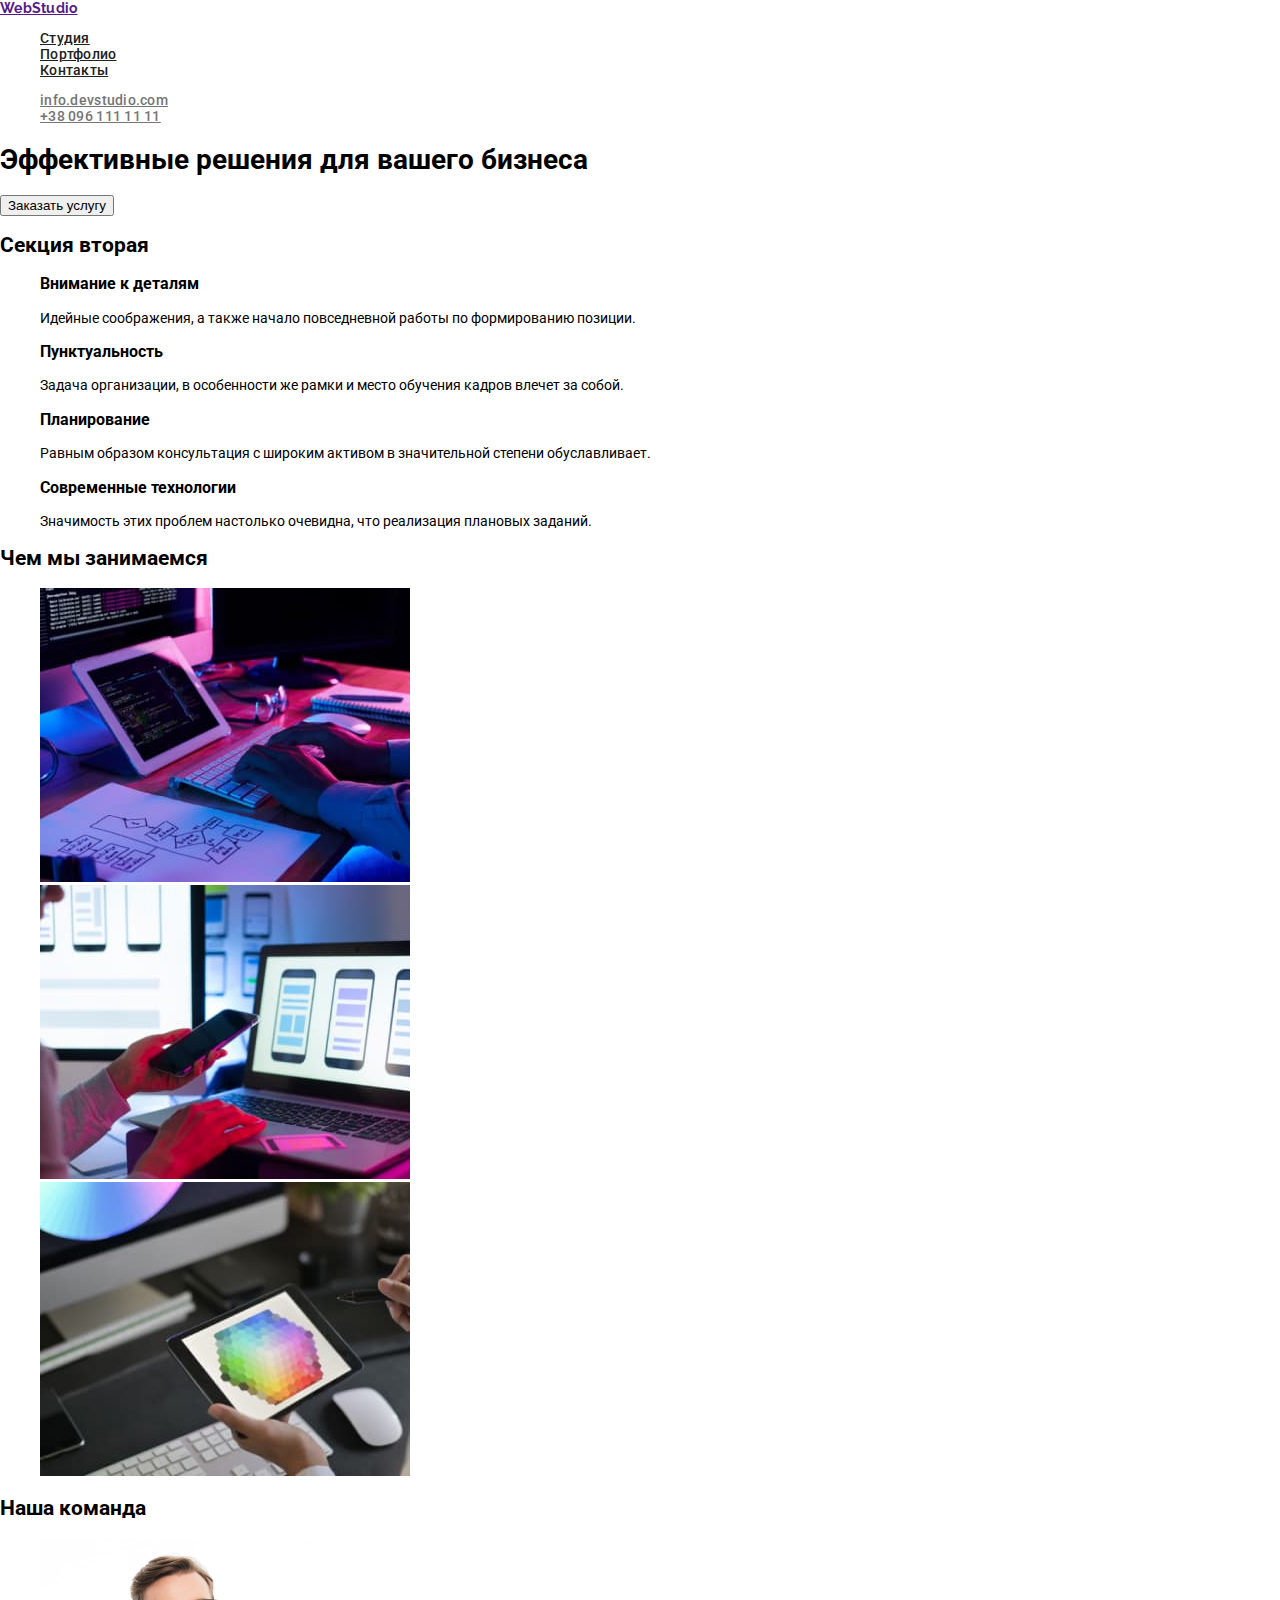
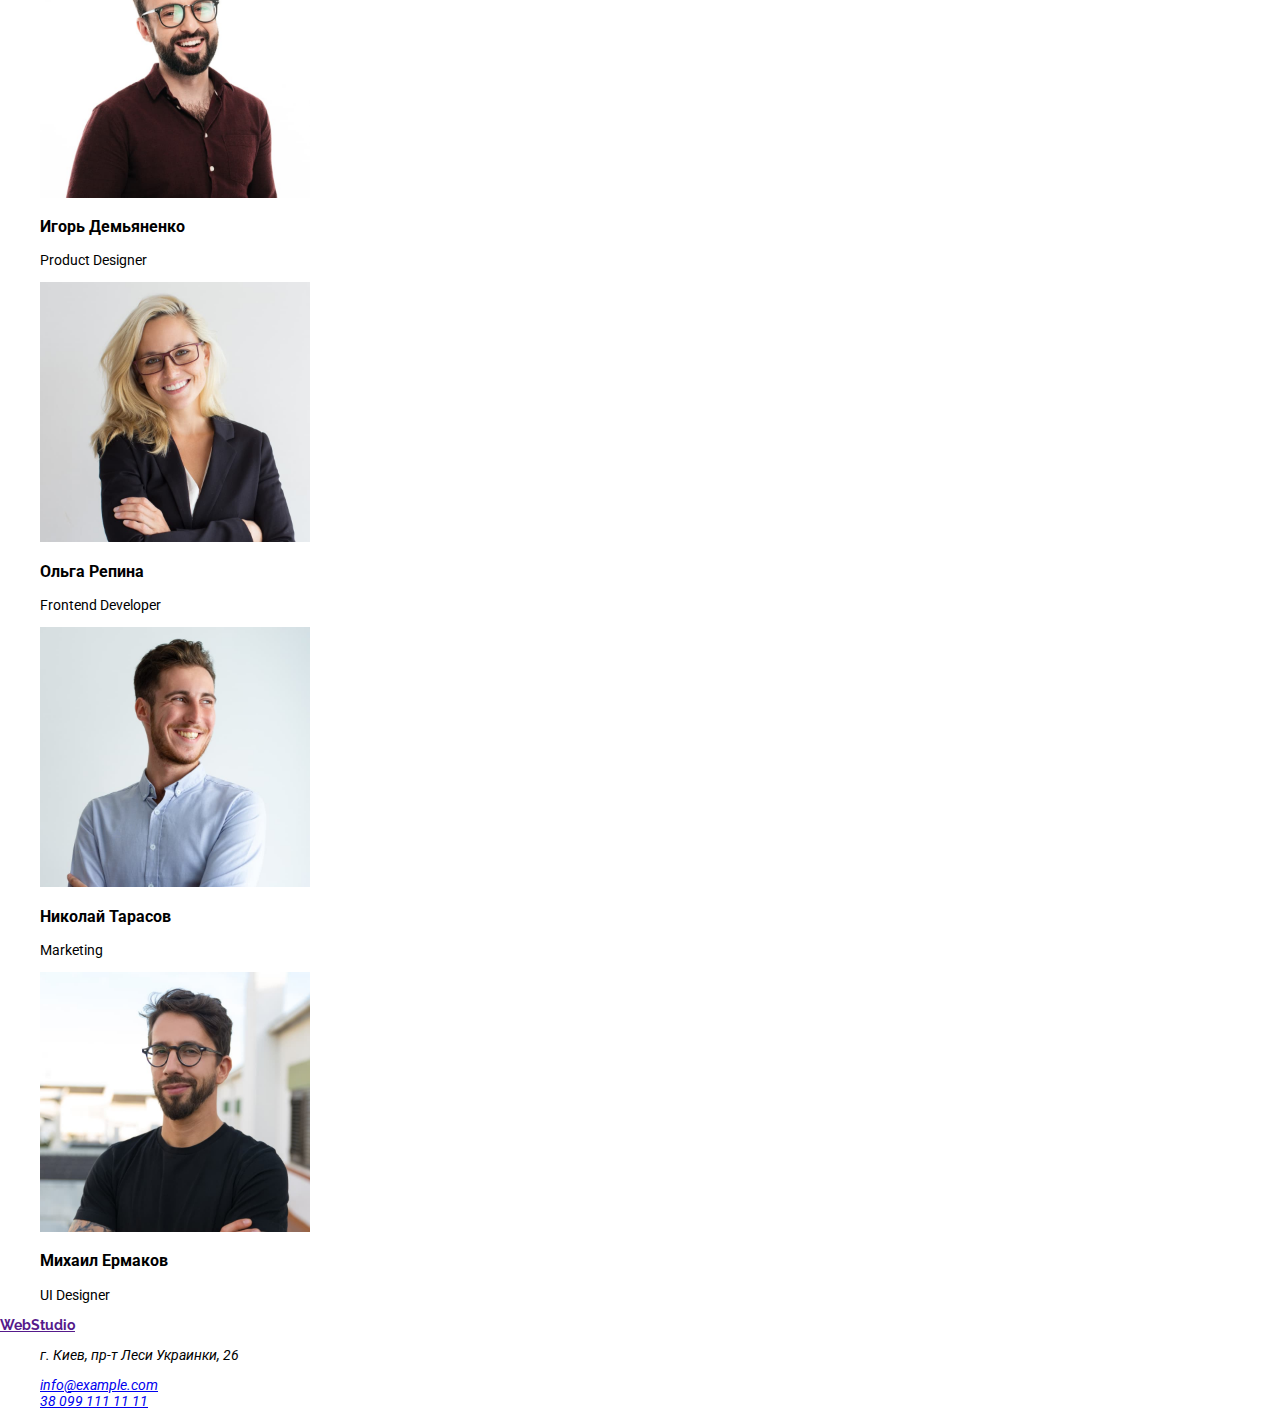
==== index.html @ fd479724 "добавлял размеры,шрифты,вес" ====
<!DOCTYPE html>
<html lang="ru">

<head>
   <meta charset="UTF-8">
   <meta http-equiv="X-UA-Compatible" content="IE=edge">
   <meta name="viewport" content="width=device-width, initial-scale=1.0">
   <title>Document</title>
   <link rel="preconnect" href="https://fonts.gstatic.com">
   <link href="https://fonts.googleapis.com/css2?family=Raleway:wght@700&display=swap" rel="stylesheet">
   <link rel="preconnect" href="https://fonts.gstatic.com">
   <link href="https://fonts.googleapis.com/css2?family=Roboto:wght@400;500;700;900&display=swap" rel="stylesheet">
   <link rel="stylesheet" href="./css/styles.css">
</head>
<body>
   <!-- Шапка страницы -->
   <header class="header">
      <div class="container">
      <nav>
         <a href="" class="class-logo">WebStudio</a> 
         <ul class="nav-List">
            <li><a href="/index.html">Cтудия</a></li>
            <li><a href="/potfolio.html">Портфолио</a></li>
            <li><a href="">Контакты</a></li>
         </ul>
      </nav>
      <ul class="auth-nav-List">
         <li><a href="mailto:info.devstudio.com">info.devstudio.com</a></li>
         <li><a href="tel:+380961111111">+38 096 111 11 11</a></li>
      </ul>
    </div>
   </header>
   <!-- Уникальный контент страницы -->
   <main>
      <!--Секция первая-->
      <section>
         <h1>Эффективные решения для вашего бизнеса</h1>
         <button type="button" class="classbutton2">Заказать услугу </button>
      </section>

      <!--Секция вторая-->
      <section>
         <h2>Секция вторая</h2>
         <ul>
            <li>
               <h3>Внимание к деталям </h3>
               <p>Идейные соображения, а также начало повседневной работы по формированию позиции.</p>

            </li>
            <li>
               <h3>Пунктуальность</h3>
               <p>Задача организации, в особенности же рамки и место обучения кадров влечет за собой.</p>
            </li>

            <li>
               <h3>Планирование</h3>
               <p>Равным образом консультация с широким активом в значительной степени обуславливает.</p>
            </li>

            <li>
               <h3> Современные технологии</h3>
               <p> Значимость этих проблем настолько очевидна, что реализация плановых заданий.</p>
            </li>
          </ul>
       </section>
       <section> 
          <h2 lang="ru">Чем мы занимаемся</h2>
          <ul>
            <li>
               <a href="">
                  <img src="./images/image1.jpg" alt="Man writes code" width="370" /> </a>
            </li>

            <li>
               <a href=""><img src="./images/image2.jpg" alt="Design options in the phone" width="370" /> </a>
            </li>

            <li>
               <a href=""><img src="./images/image3.jpg" alt="Pad" width="370" /> </a>
            </li>
       </ul>
       </section>
      <!--Секция третяя-->
      <section>
         <h2>Наша команда</h2>
         <ul>
            <li>
                  <img src="./images/teamcard1.jpg" alt="Product Designer" width="270">
                  <h3>Игорь Демьяненко</h3>
                  <p>Product Designer</p>
               
            </li>

            <li>
                  <img src="./images/teamcard2.jpg" alt="Frontend Developer" width="270">
                  <h3>Ольга Репина</h3>
                  <p>Frontend Developer</p>
             
            </li>

            <li>
                  <img src="./images/teamcard3.jpg" alt="Marketing" width="270">
                  <h3>Николай Тарасов</h3>
                  <p>Marketing</p>
               
            </li>

            <li>
                  <img src="./images/teamcard4.jpg" alt="UI Designer" width="270">
                  <h3>Михаил Ермаков</h3>
                  <p>UI Designer</p>
               
            </li>
         </ul>

      </section>
    </main>
    <!-- Подвал страницы -->
    <footer>
       <a href="" class="class-logo">WebStudio</a> 
       <address class="adress-list">
          <ul>
          <li> <p>г. Киев, пр-т Леси Украинки, 26</p> </li>
          <li> <a href="mailto:info@example.com">info@example.com</a></li>
          <li> <a href="tel:+380991111111">38 099 111 11 11</a></li>
          </ul> 
       </address>


    </footer>
 </body>

 </html>
---- css/styles.css ----
/* variables */
:root {
  --first-text-color: #212121;
  --background-color: #fff;
  --pretty-color: #2196f3;
  --while-color: #ffffff;
  --link-color: #757575;
  --accent-font: "Raleway", sans-serif;
  --main-font: "Roboto", sans-serif;
}

/* header */
.header {
  background-color: #ffffff;
  color: var(--while-color);
  font-size: 14px;
  font-family: Roboto;
  font-style: normal;
  font-weight: 500;
  line-height: 1, 14;
  letter-spacing: 0.02em;
}
.class-logo {
  font-family: Raleway;
  font-style: normal;
  font-weight: bold;
  line-height: 1, 19;
}
/* header */

/*  navList  */
.nav-List a {
  color: var(--first-text-color);
}
.nav-List a:hover,
.nav-List a:focus {
  color: var(--pretty-color);
  font-size: 14px;
}
/* navList  */

/* auth nav */
.auth-nav-List a {
  color: var(--link-color);
}
.auth-nav-List a:hover,
.auth-nav-List a:focus {
  color: var(--pretty-color);
  font-size: 14px;
  font-family: Roboto;
  font-style: normal;
  font-weight: 500;
  font-size: 14px;
  line-height: 1, 14;
}
/* auth Nav */
body {
  background-color: var(--background-color);
  color: var(--first-text-color);
  text-decoration: none;
  color: inherit;
  margin: 0%;
  list-style: none;
  padding: 0%;
  font-family: var(--main-font);
  font-size: 14px;
}

ul {
  list-style: none;
}
.classbutton,
.classbutton1,
.classbutton2 {
  cursor: pointer;
}
.classbutton1:hover,
.classbutton1:focus {
  color: var(--pretty-color);
}
.classbutton2:hover,
.classbutton2:focus {
  color: var(--pretty-color);
}

.intro-subtitle {
  font-size: 18px;
  line-height: 2;
  font-weight: bold;
}
.class-p {
  font-size: 16px;
  line-height: 1, 875;
  font-weight: normal;
}

.adress-list :hover,
.adress-list :focus {
  color: var(--pretty-color);
  font-family: Roboto;
  font-style: normal;
  font-weight: normal;
  font-size: 14px;
  line-height: 1, 7;
}
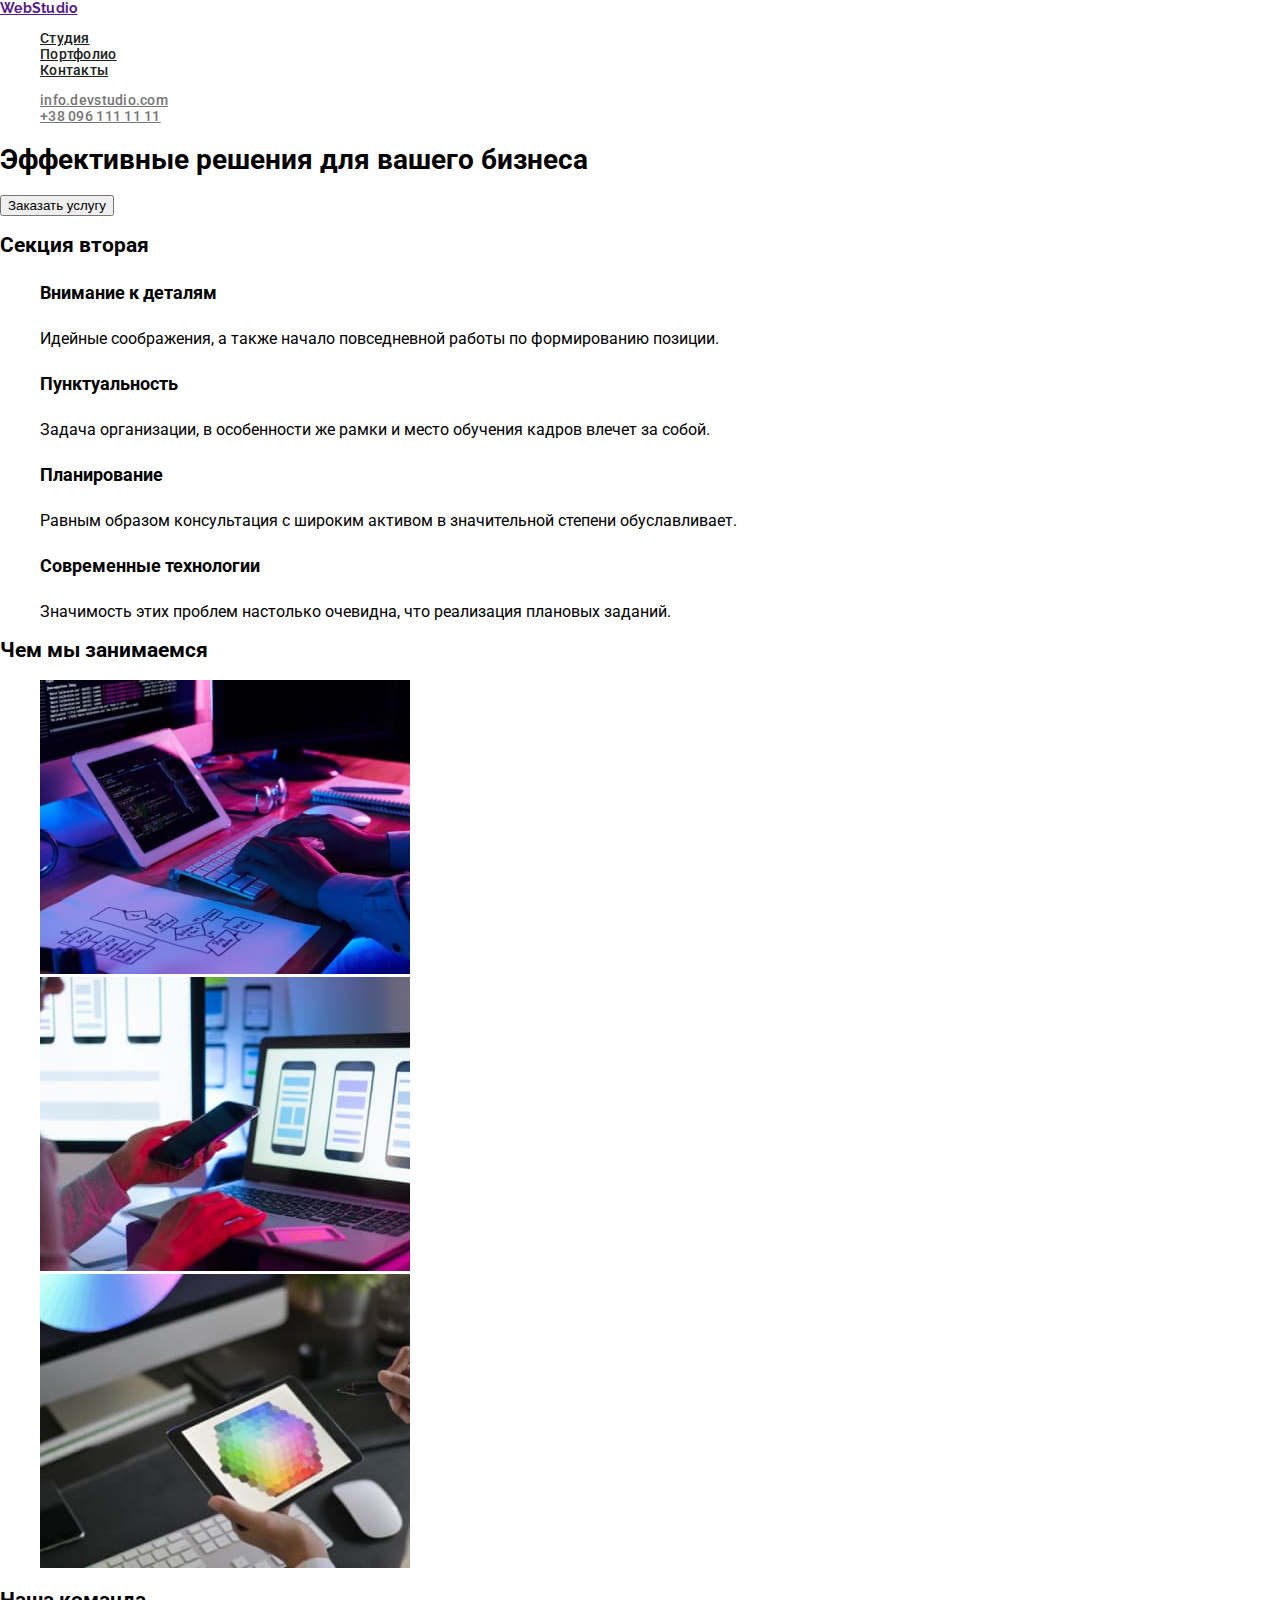
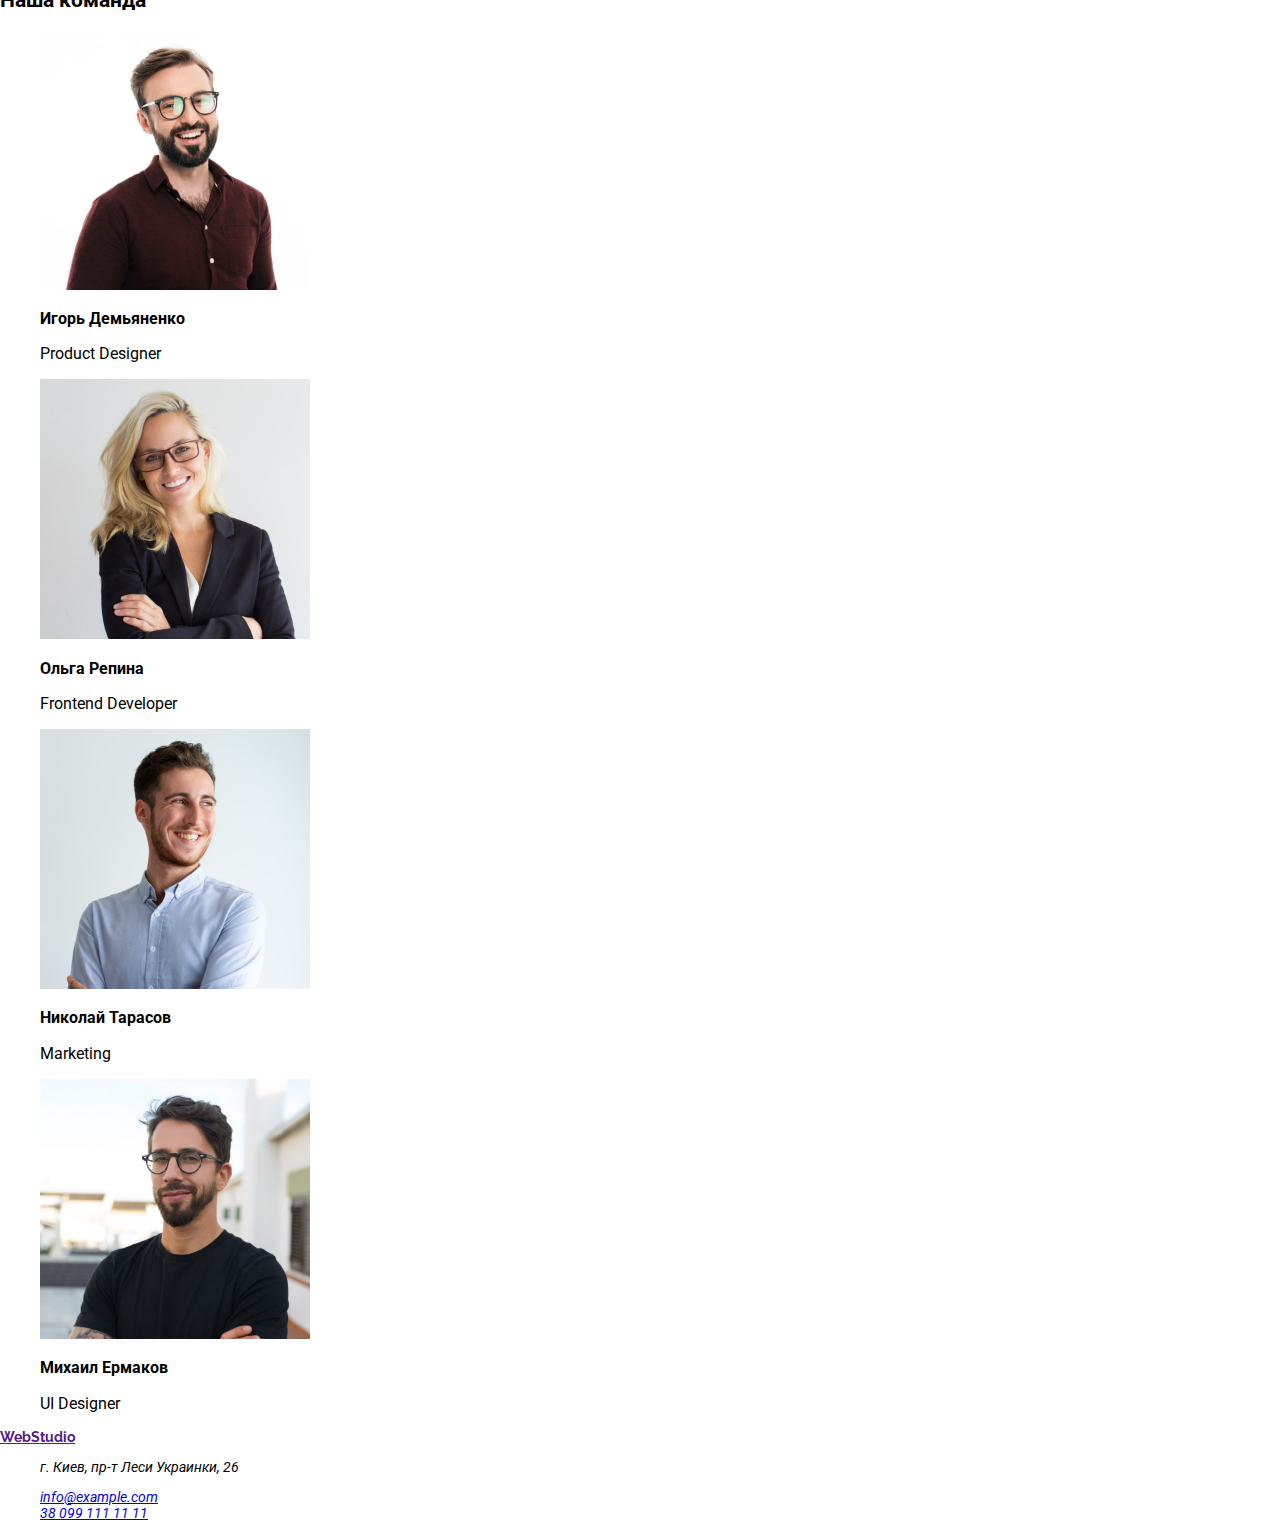
==== commit edc4dbfd: "добавил несколько классов" ====
--- a/index.html
+++ b/index.html
@@ -5,7 +5,7 @@
    <meta charset="UTF-8">
    <meta http-equiv="X-UA-Compatible" content="IE=edge">
    <meta name="viewport" content="width=device-width, initial-scale=1.0">
-   <title>Document</title>
+   <title>WebStudio</title>
    <link rel="preconnect" href="https://fonts.gstatic.com">
    <link href="https://fonts.googleapis.com/css2?family=Raleway:wght@700&display=swap" rel="stylesheet">
    <link rel="preconnect" href="https://fonts.gstatic.com">
@@ -20,7 +20,7 @@
          <a href="" class="class-logo">WebStudio</a> 
          <ul class="nav-List">
             <li><a href="/index.html">Cтудия</a></li>
-            <li><a href="/potfolio.html">Портфолио</a></li>
+            <li><a class=" class"intro-subtitle"" href="/potfolio.html">Портфолио</a></li>
             <li><a href="">Контакты</a></li>
          </ul>
       </nav>
@@ -39,27 +39,27 @@
       </section>
 
       <!--Секция вторая-->
-      <section>
+      <section class="class-section">
          <h2>Секция вторая</h2>
          <ul>
             <li>
-               <h3>Внимание к деталям </h3>
-               <p>Идейные соображения, а также начало повседневной работы по формированию позиции.</p>
+               <h3 class="intro-subtitle">Внимание к деталям </h3>
+               <p class="class-p">Идейные соображения, а также начало повседневной работы по формированию позиции.</p>
 
             </li>
             <li>
-               <h3>Пунктуальность</h3>
-               <p>Задача организации, в особенности же рамки и место обучения кадров влечет за собой.</p>
+               <h3 class="intro-subtitle">Пунктуальность</h3>
+               <p class="class-p">Задача организации, в особенности же рамки и место обучения кадров влечет за собой.</p>
             </li>
 
             <li>
-               <h3>Планирование</h3>
-               <p>Равным образом консультация с широким активом в значительной степени обуславливает.</p>
+               <h3 class="intro-subtitle">Планирование</h3>
+               <p class="class-p">Равным образом консультация с широким активом в значительной степени обуславливает.</p>
             </li>
 
             <li>
-               <h3> Современные технологии</h3>
-               <p> Значимость этих проблем настолько очевидна, что реализация плановых заданий.</p>
+               <h3 class="intro-subtitle"> Современные технологии</h3>
+               <p class="class-p"> Значимость этих проблем настолько очевидна, что реализация плановых заданий.</p>
             </li>
           </ul>
        </section>
@@ -81,34 +81,34 @@
        </ul>
        </section>
       <!--Секция третяя-->
-      <section>
-         <h2>Наша команда</h2>
+      <section class="work">
+         <h2 class="into-subtitle">Наша команда</h2>
          <ul>
             <li>
                   <img src="./images/teamcard1.jpg" alt="Product Designer" width="270">
-                  <h3>Игорь Демьяненко</h3>
-                  <p>Product Designer</p>
+                  <h3 class="into-subtitle">Игорь Демьяненко</h3>
+                  <p class="class-p">Product Designer</p>
                
-            </li>
+            </li> 
 
             <li>
                   <img src="./images/teamcard2.jpg" alt="Frontend Developer" width="270">
-                  <h3>Ольга Репина</h3>
-                  <p>Frontend Developer</p>
+                  <h3 class="into-subtitle">Ольга Репина</h3>
+                  <p class="class-p">Frontend Developer</p>
              
             </li>
 
             <li>
                   <img src="./images/teamcard3.jpg" alt="Marketing" width="270">
-                  <h3>Николай Тарасов</h3>
-                  <p>Marketing</p>
+                  <h3 class="into-subtitle">Николай Тарасов</h3>
+                  <p class="class-p" >Marketing</p>
                
             </li>
 
             <li>
                   <img src="./images/teamcard4.jpg" alt="UI Designer" width="270">
-                  <h3>Михаил Ермаков</h3>
-                  <p>UI Designer</p>
+                  <h3 class="into-subtitle">Михаил Ермаков</h3>
+                  <p class="class-p" >UI Designer</p>
                
             </li>
          </ul>
--- a/css/styles.css
+++ b/css/styles.css
@@ -5,8 +5,8 @@
   --pretty-color: #2196f3;
   --while-color: #ffffff;
   --link-color: #757575;
-  --accent-font: "Raleway", sans-serif;
-  --main-font: "Roboto", sans-serif;
+  --accent-font: Raleway, sans-serif;
+  --main-font: Roboto, sans-serif;
 }
 
 /* header */
@@ -82,18 +82,22 @@
 .classbutton2:focus {
   color: var(--pretty-color);
 }
-
+/* заголовки */
 .intro-subtitle {
   font-size: 18px;
   line-height: 2;
   font-weight: bold;
 }
+/* заголовки */
+
+/* параграфы */
 .class-p {
   font-size: 16px;
   line-height: 1, 875;
-  font-weight: normal;
 }
+/* параграфы */
 
+/* adress */
 .adress-list :hover,
 .adress-list :focus {
   color: var(--pretty-color);
@@ -103,3 +107,4 @@
   font-size: 14px;
   line-height: 1, 7;
 }
+/* adress */
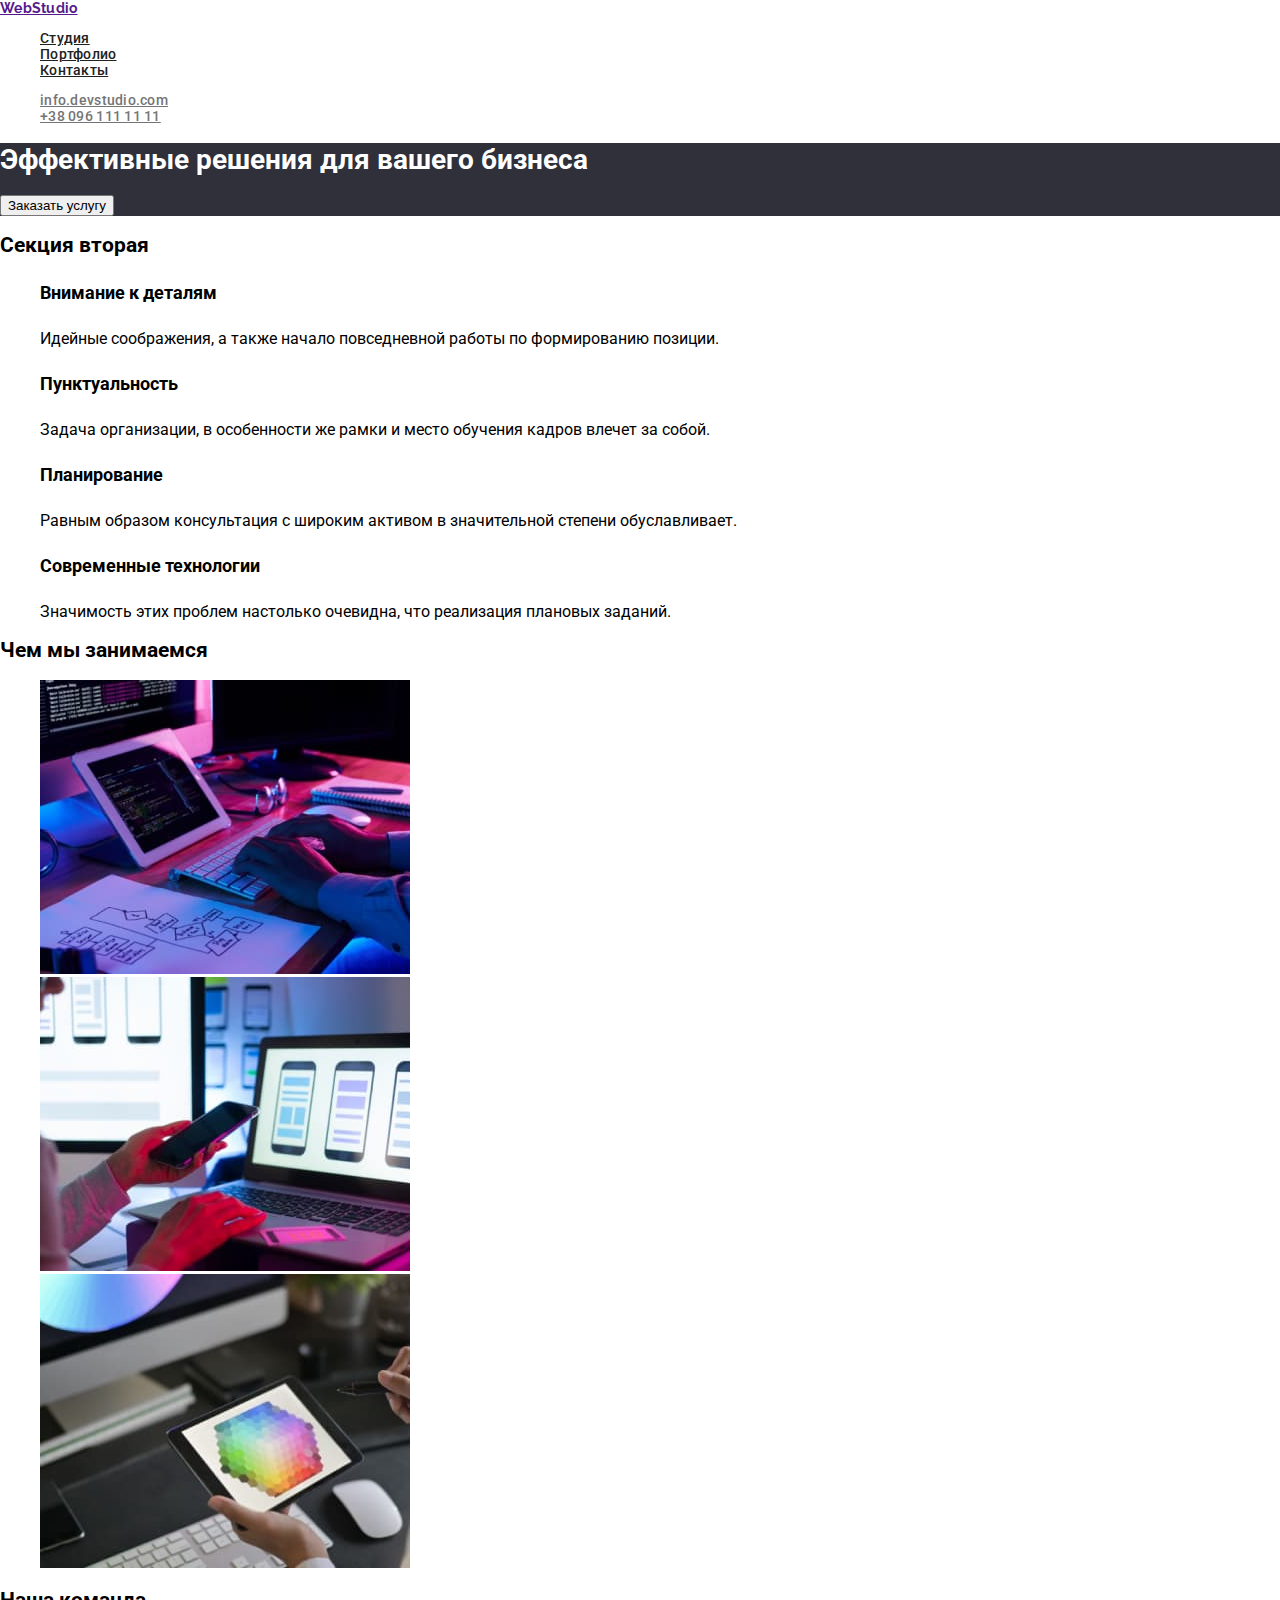
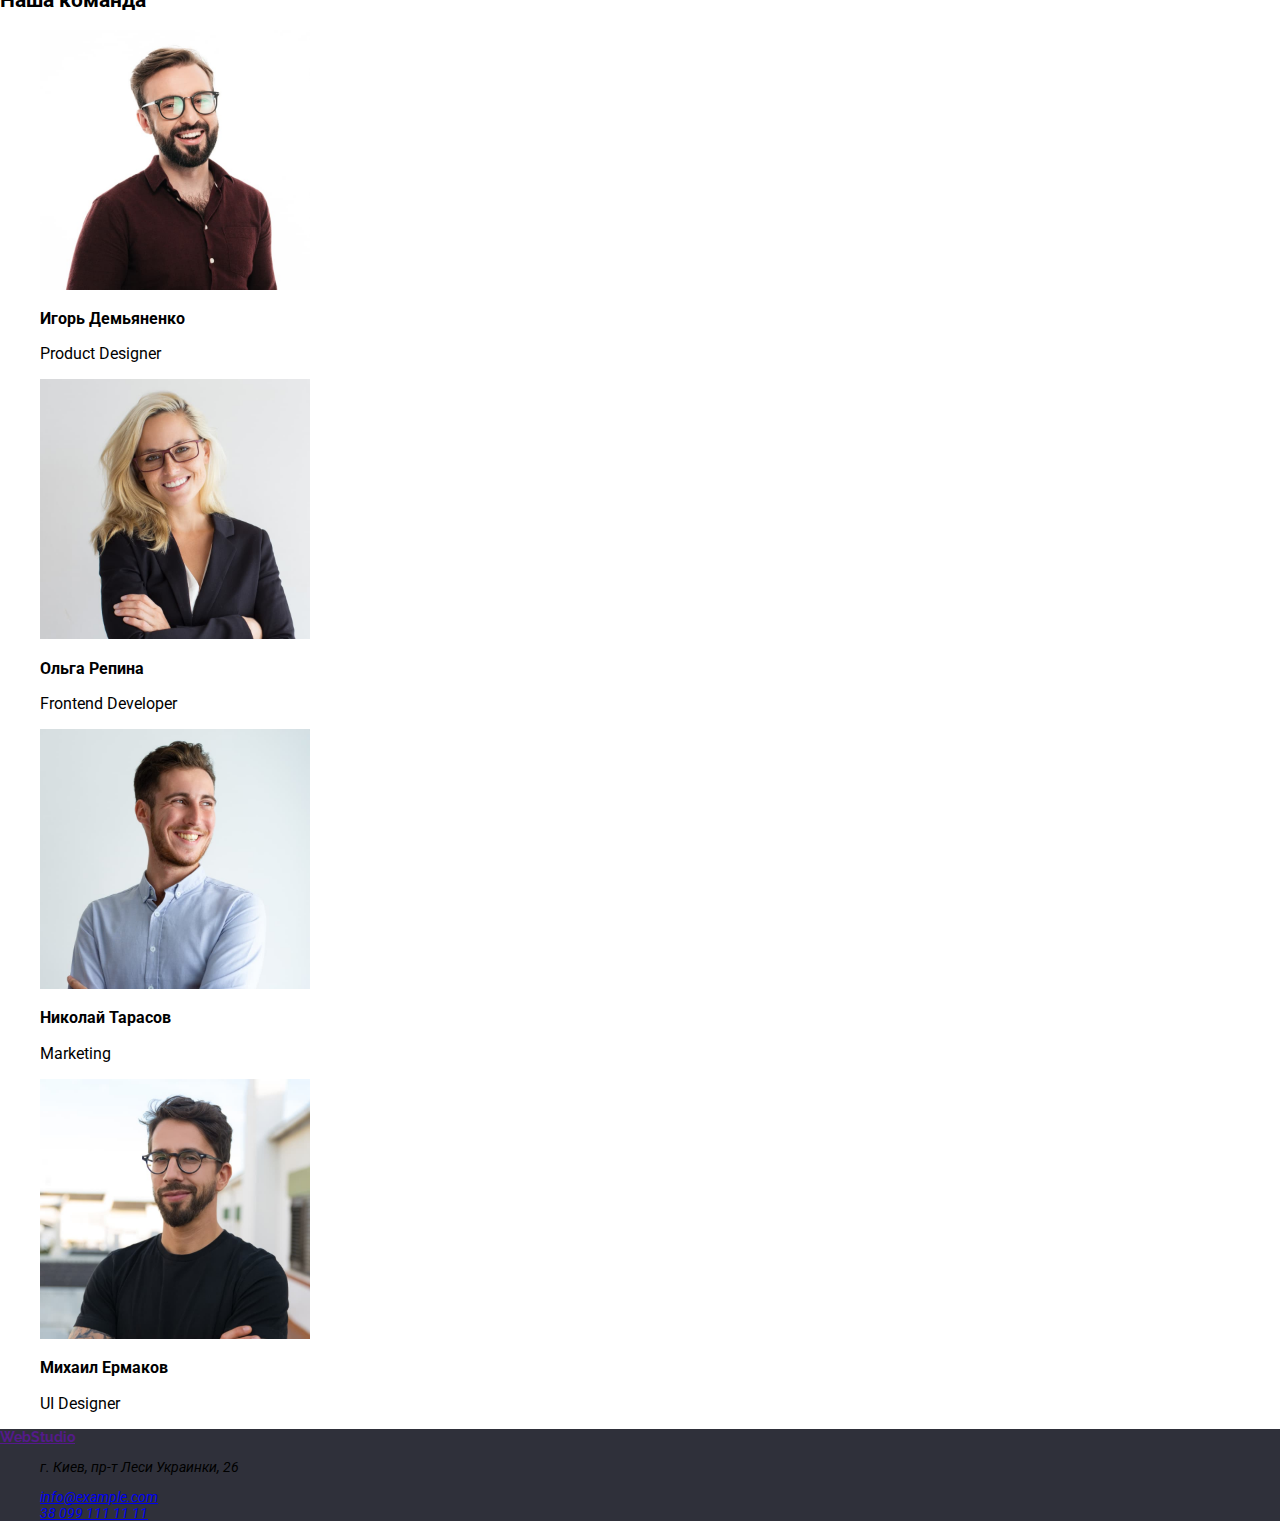
==== commit d0fbec36: "добавил переменную,класс секций,класс футера" ====
--- a/index.html
+++ b/index.html
@@ -33,8 +33,8 @@
    <!-- Уникальный контент страницы -->
    <main>
       <!--Секция первая-->
-      <section>
-         <h1>Эффективные решения для вашего бизнеса</h1>
+      <section class="section1">
+         <h1 class="intro-head">Эффективные решения для вашего бизнеса</h1>
          <button type="button" class="classbutton2">Заказать услугу </button>
       </section>
 
@@ -116,7 +116,7 @@
       </section>
     </main>
     <!-- Подвал страницы -->
-    <footer>
+    <footer class="class-footer">
        <a href="" class="class-logo">WebStudio</a> 
        <address class="adress-list">
           <ul>
--- a/css/styles.css
+++ b/css/styles.css
@@ -5,6 +5,7 @@
   --pretty-color: #2196f3;
   --while-color: #ffffff;
   --link-color: #757575;
+  --sectionfooter-color: #2f303a;
   --accent-font: Raleway, sans-serif;
   --main-font: Roboto, sans-serif;
 }
@@ -28,6 +29,11 @@
 }
 /* header */
 
+/* секции */
+.section1 {
+  background-color: var(--sectionfooter-color);
+}
+/* секции */
 /*  navList  */
 .nav-List a {
   color: var(--first-text-color);
@@ -88,6 +94,9 @@
   line-height: 2;
   font-weight: bold;
 }
+.intro-head {
+  color: var(--while-color);
+}
 /* заголовки */
 
 /* параграфы */
@@ -108,3 +117,9 @@
   line-height: 1, 7;
 }
 /* adress */
+
+/* footer */
+.class-footer {
+  background-color: var(--sectionfooter-color);
+}
+/* footer */
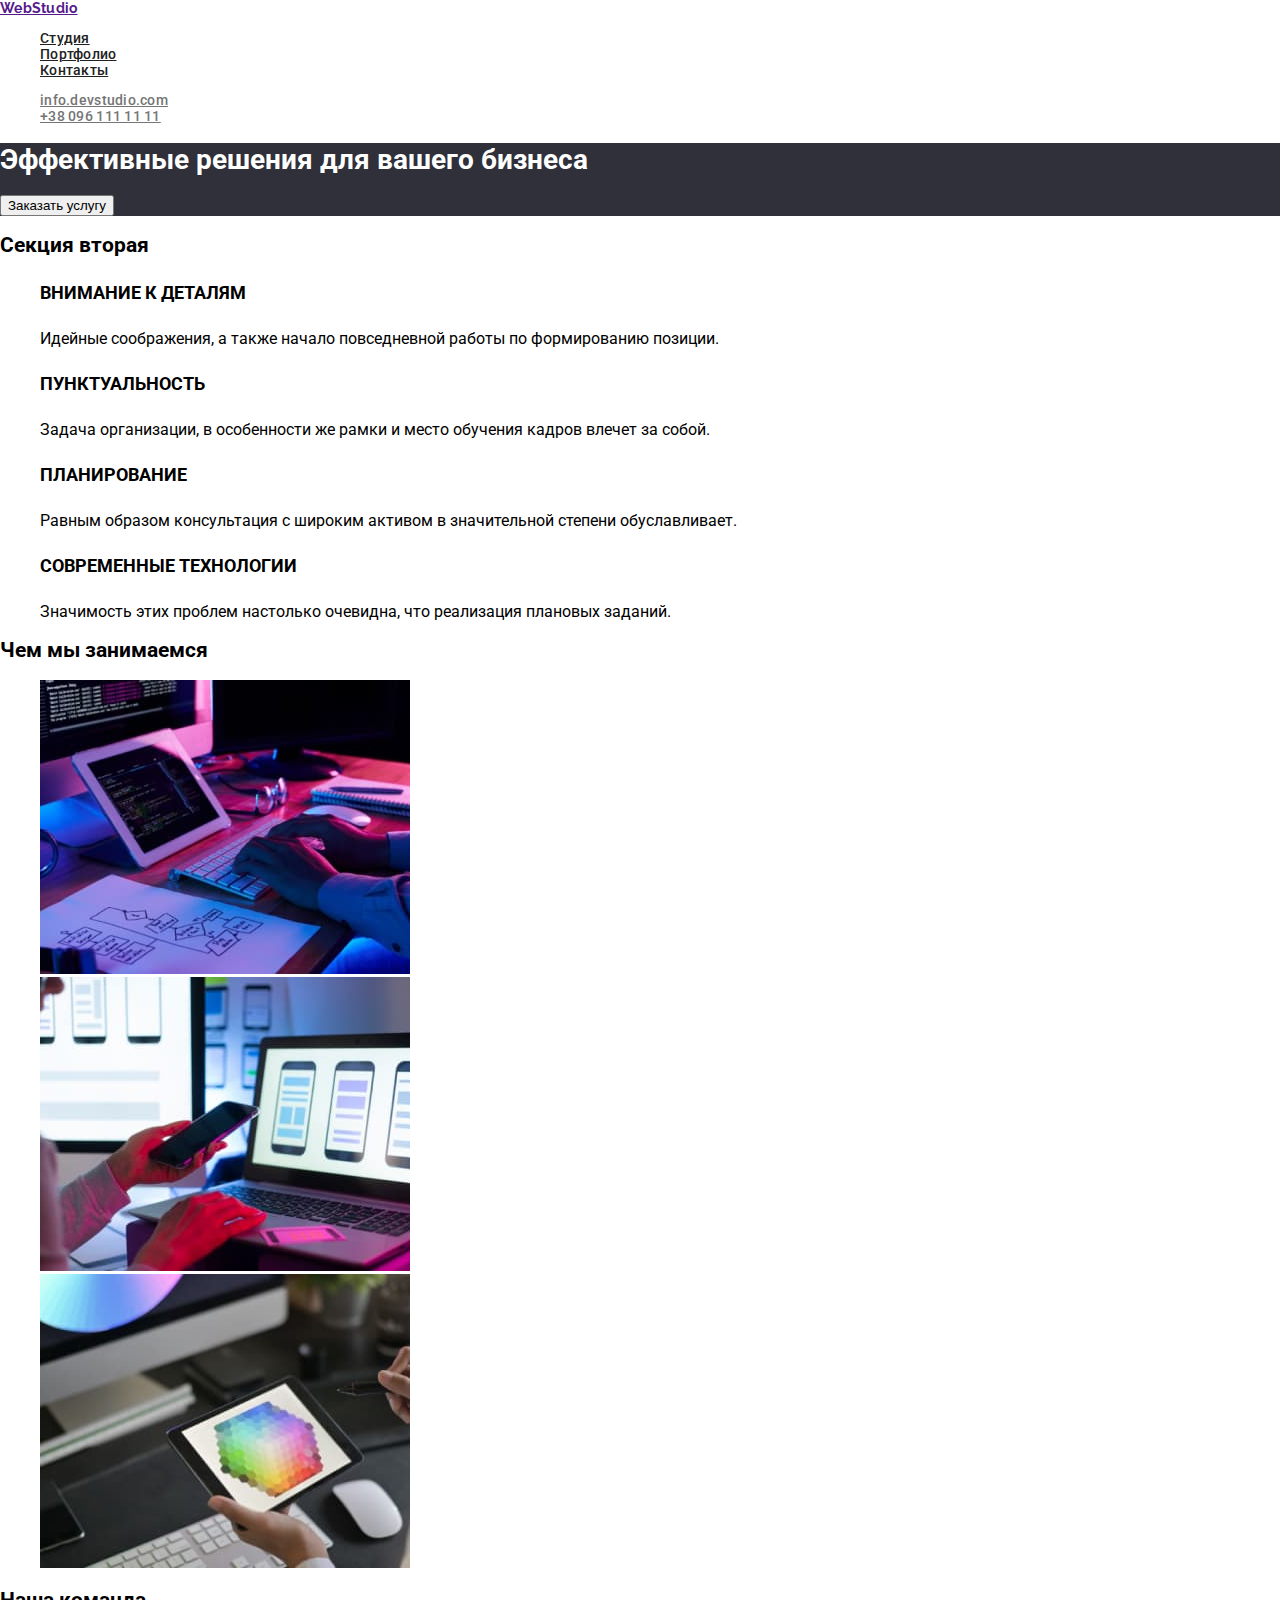
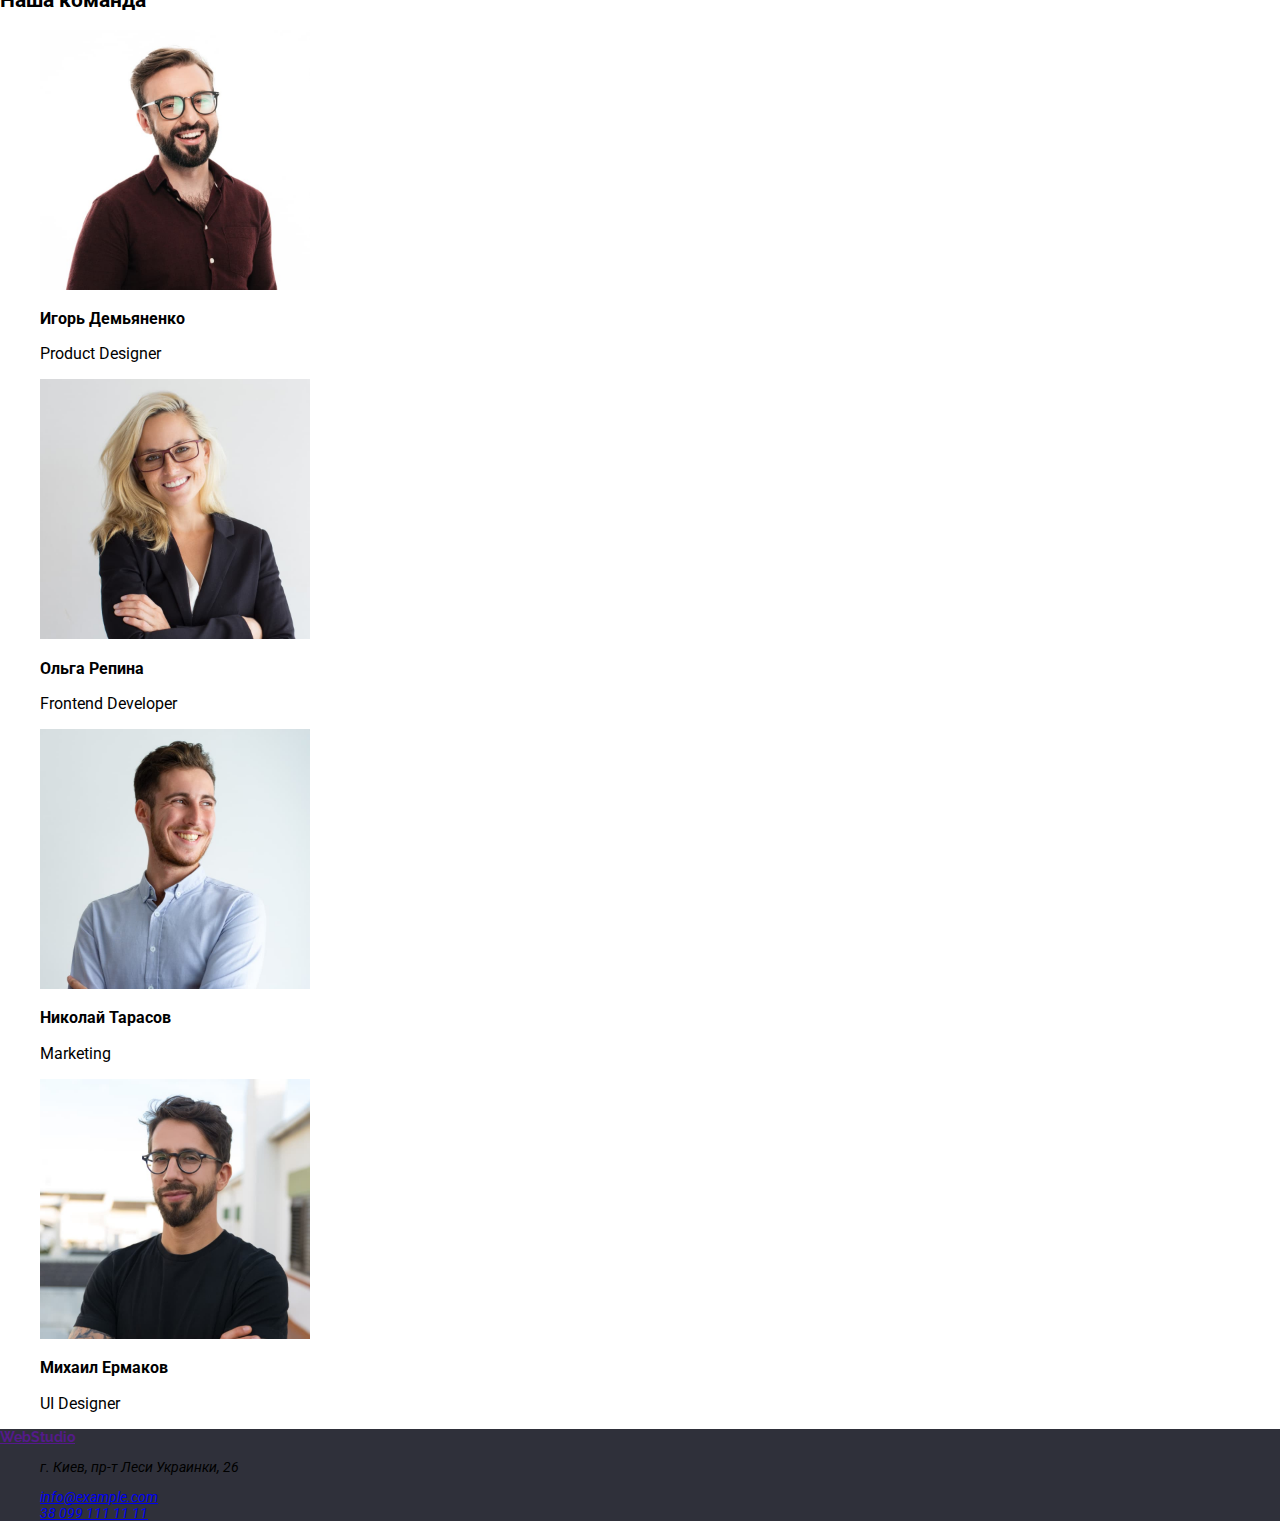
==== commit adf9b5af: "изменил заголовки,добавил шрифтам без засечек" ====
--- a/index.html
+++ b/index.html
@@ -43,22 +43,22 @@
          <h2>Секция вторая</h2>
          <ul>
             <li>
-               <h3 class="intro-subtitle">Внимание к деталям </h3>
+               <h3 class="intro-subtitle">ВНИМАНИЕ К ДЕТАЛЯМ</h3>
                <p class="class-p">Идейные соображения, а также начало повседневной работы по формированию позиции.</p>
 
             </li>
             <li>
-               <h3 class="intro-subtitle">Пунктуальность</h3>
+               <h3 class="intro-subtitle">ПУНКТУАЛЬНОСТЬ</h3>
                <p class="class-p">Задача организации, в особенности же рамки и место обучения кадров влечет за собой.</p>
             </li>
 
             <li>
-               <h3 class="intro-subtitle">Планирование</h3>
+               <h3 class="intro-subtitle">ПЛАНИРОВАНИЕ</h3>
                <p class="class-p">Равным образом консультация с широким активом в значительной степени обуславливает.</p>
             </li>
 
             <li>
-               <h3 class="intro-subtitle"> Современные технологии</h3>
+               <h3 class="intro-subtitle">СОВРЕМЕННЫЕ ТЕХНОЛОГИИ</h3>
                <p class="class-p"> Значимость этих проблем настолько очевидна, что реализация плановых заданий.</p>
             </li>
           </ul>
--- a/css/styles.css
+++ b/css/styles.css
@@ -15,14 +15,14 @@
   background-color: #ffffff;
   color: var(--while-color);
   font-size: 14px;
-  font-family: Roboto;
+  font-family: Roboto, sans-serif;
   font-style: normal;
   font-weight: 500;
   line-height: 1, 14;
   letter-spacing: 0.02em;
 }
 .class-logo {
-  font-family: Raleway;
+  font-family: Raleway, sans-serif;
   font-style: normal;
   font-weight: bold;
   line-height: 1, 19;
@@ -53,7 +53,7 @@
 .auth-nav-List a:focus {
   color: var(--pretty-color);
   font-size: 14px;
-  font-family: Roboto;
+  font-family: Roboto, sans-serif;
   font-style: normal;
   font-weight: 500;
   font-size: 14px;
@@ -110,7 +110,7 @@
 .adress-list :hover,
 .adress-list :focus {
   color: var(--pretty-color);
-  font-family: Roboto;
+  font-family: Roboto, sans-serif;
   font-style: normal;
   font-weight: normal;
   font-size: 14px;
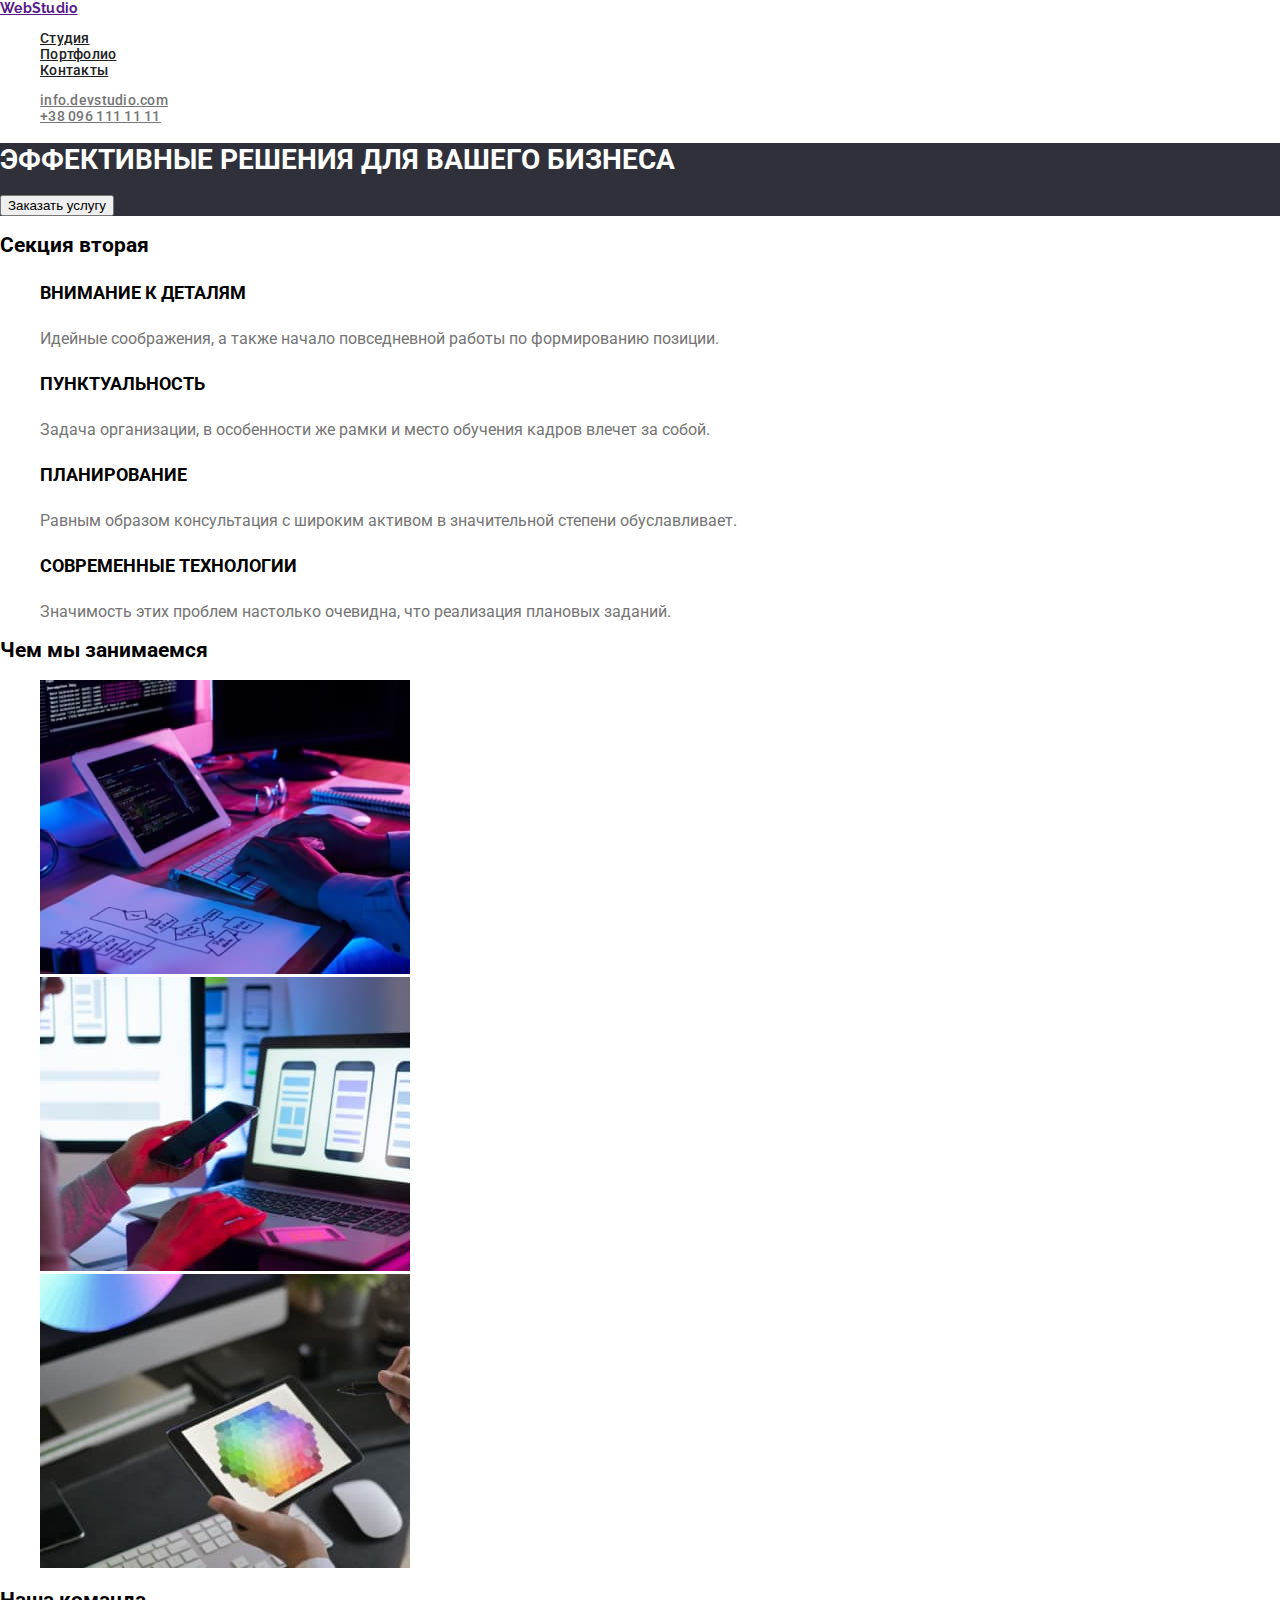
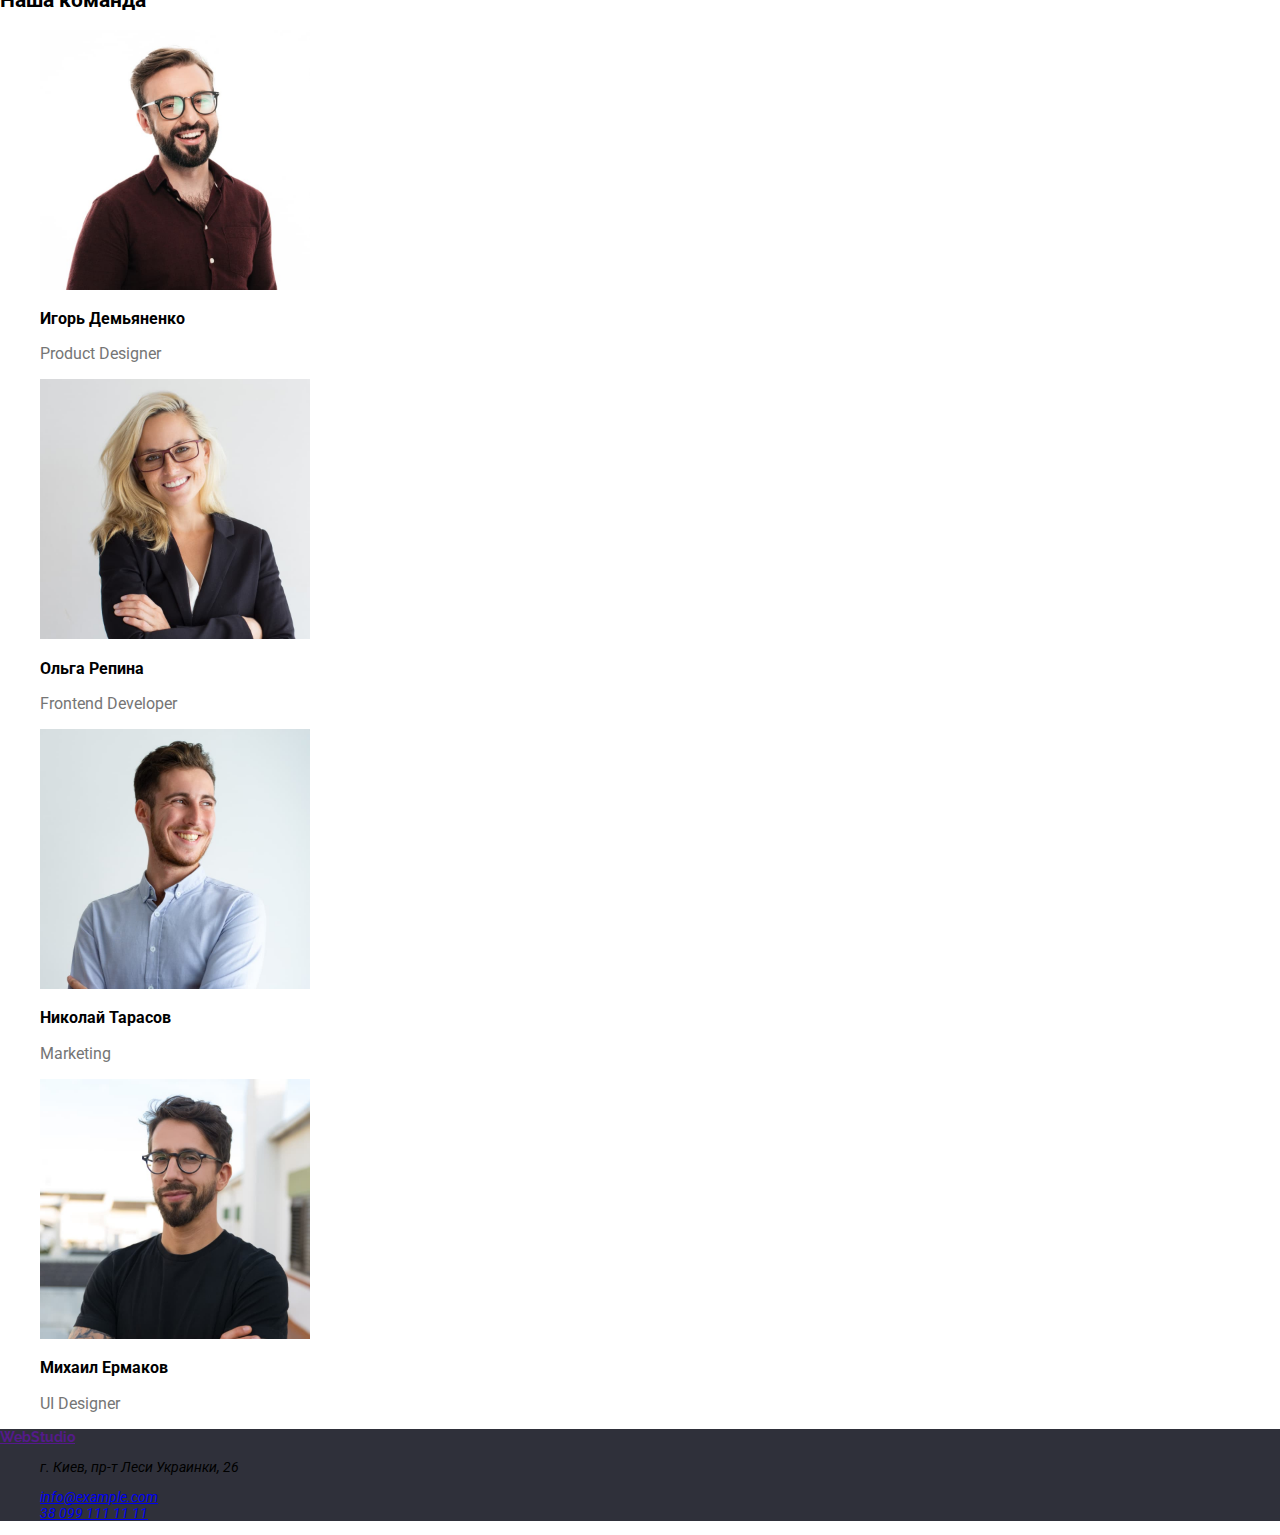
==== commit 66cd1c55: "изменил заголовок и добавил в класс переменную" ====
--- a/index.html
+++ b/index.html
@@ -34,7 +34,7 @@
    <main>
       <!--Секция первая-->
       <section class="section1">
-         <h1 class="intro-head">Эффективные решения для вашего бизнеса</h1>
+         <h1 class="intro-head">ЭФФЕКТИВНЫЕ РЕШЕНИЯ ДЛЯ ВАШЕГО БИЗНЕСА</h1>
          <button type="button" class="classbutton2">Заказать услугу </button>
       </section>
 
--- a/css/styles.css
+++ b/css/styles.css
@@ -103,6 +103,7 @@
 .class-p {
   font-size: 16px;
   line-height: 1, 875;
+  color: var(--link-color);
 }
 /* параграфы */
 
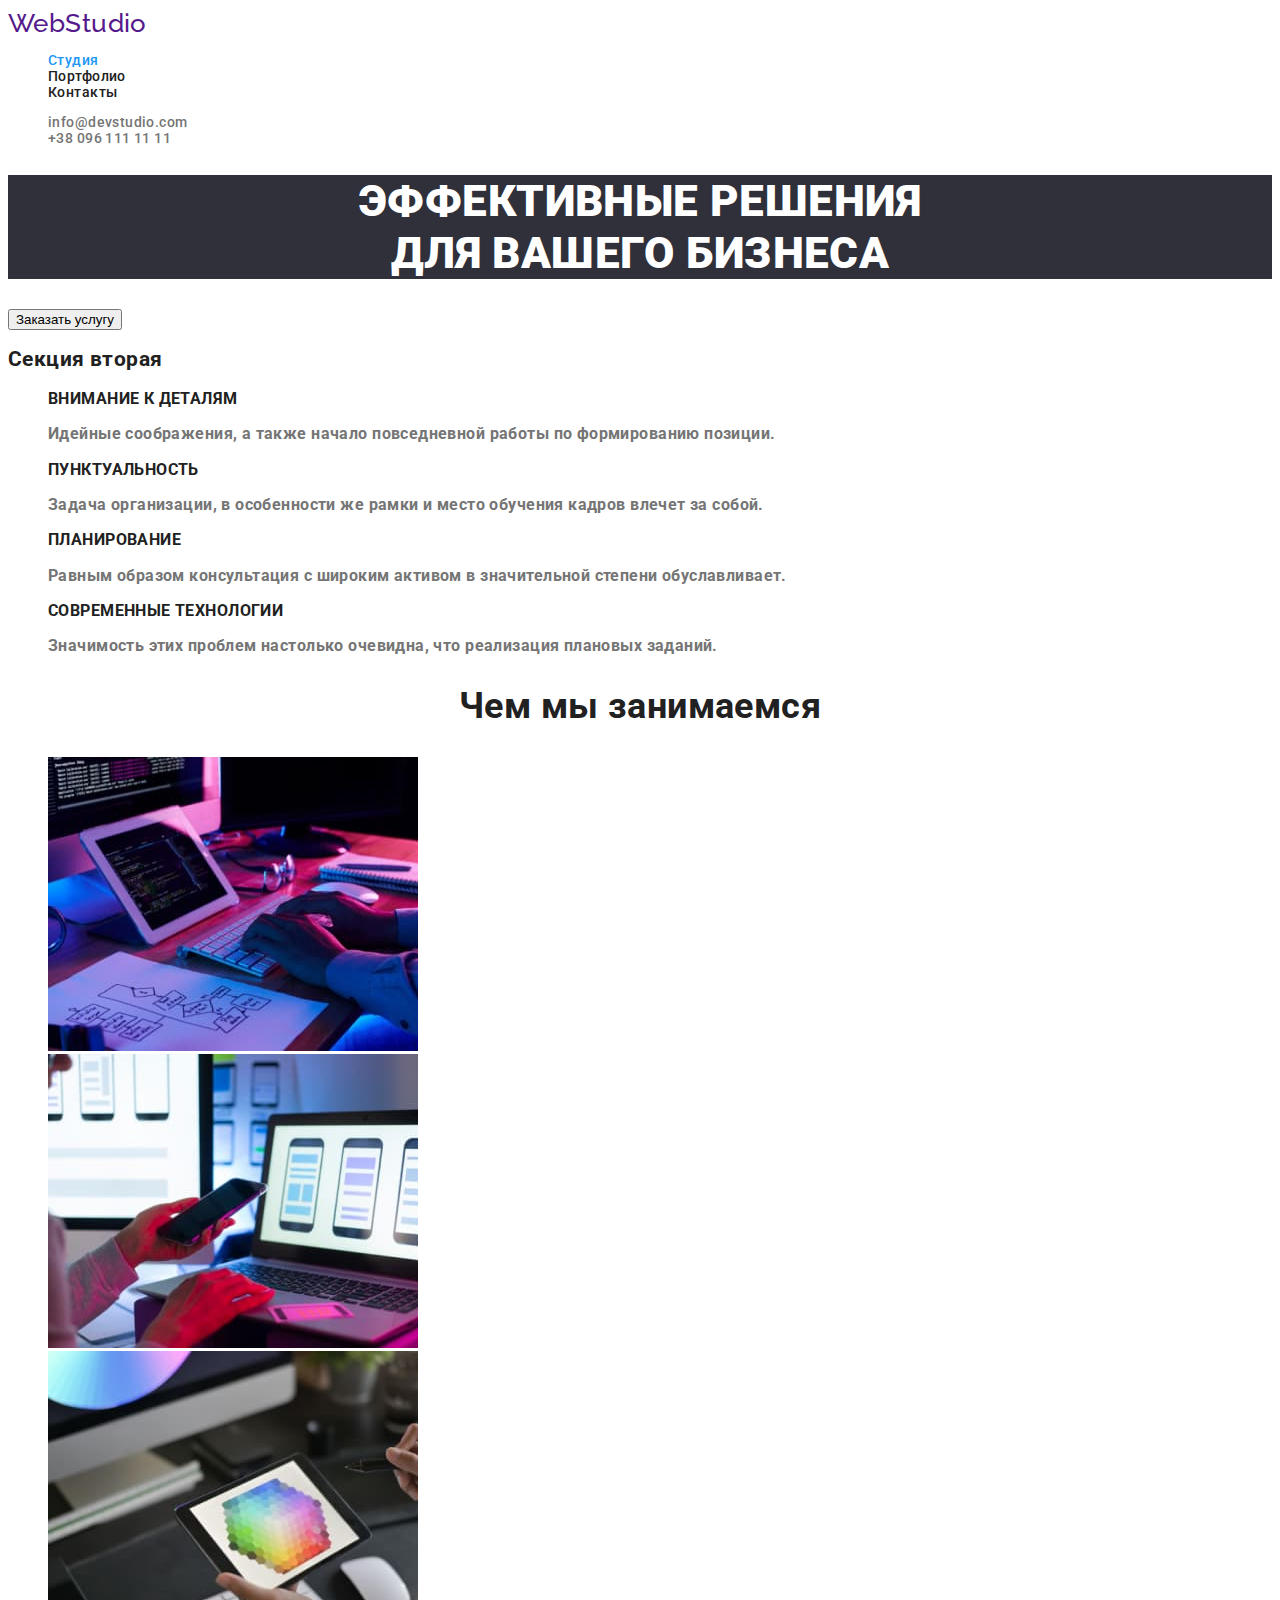
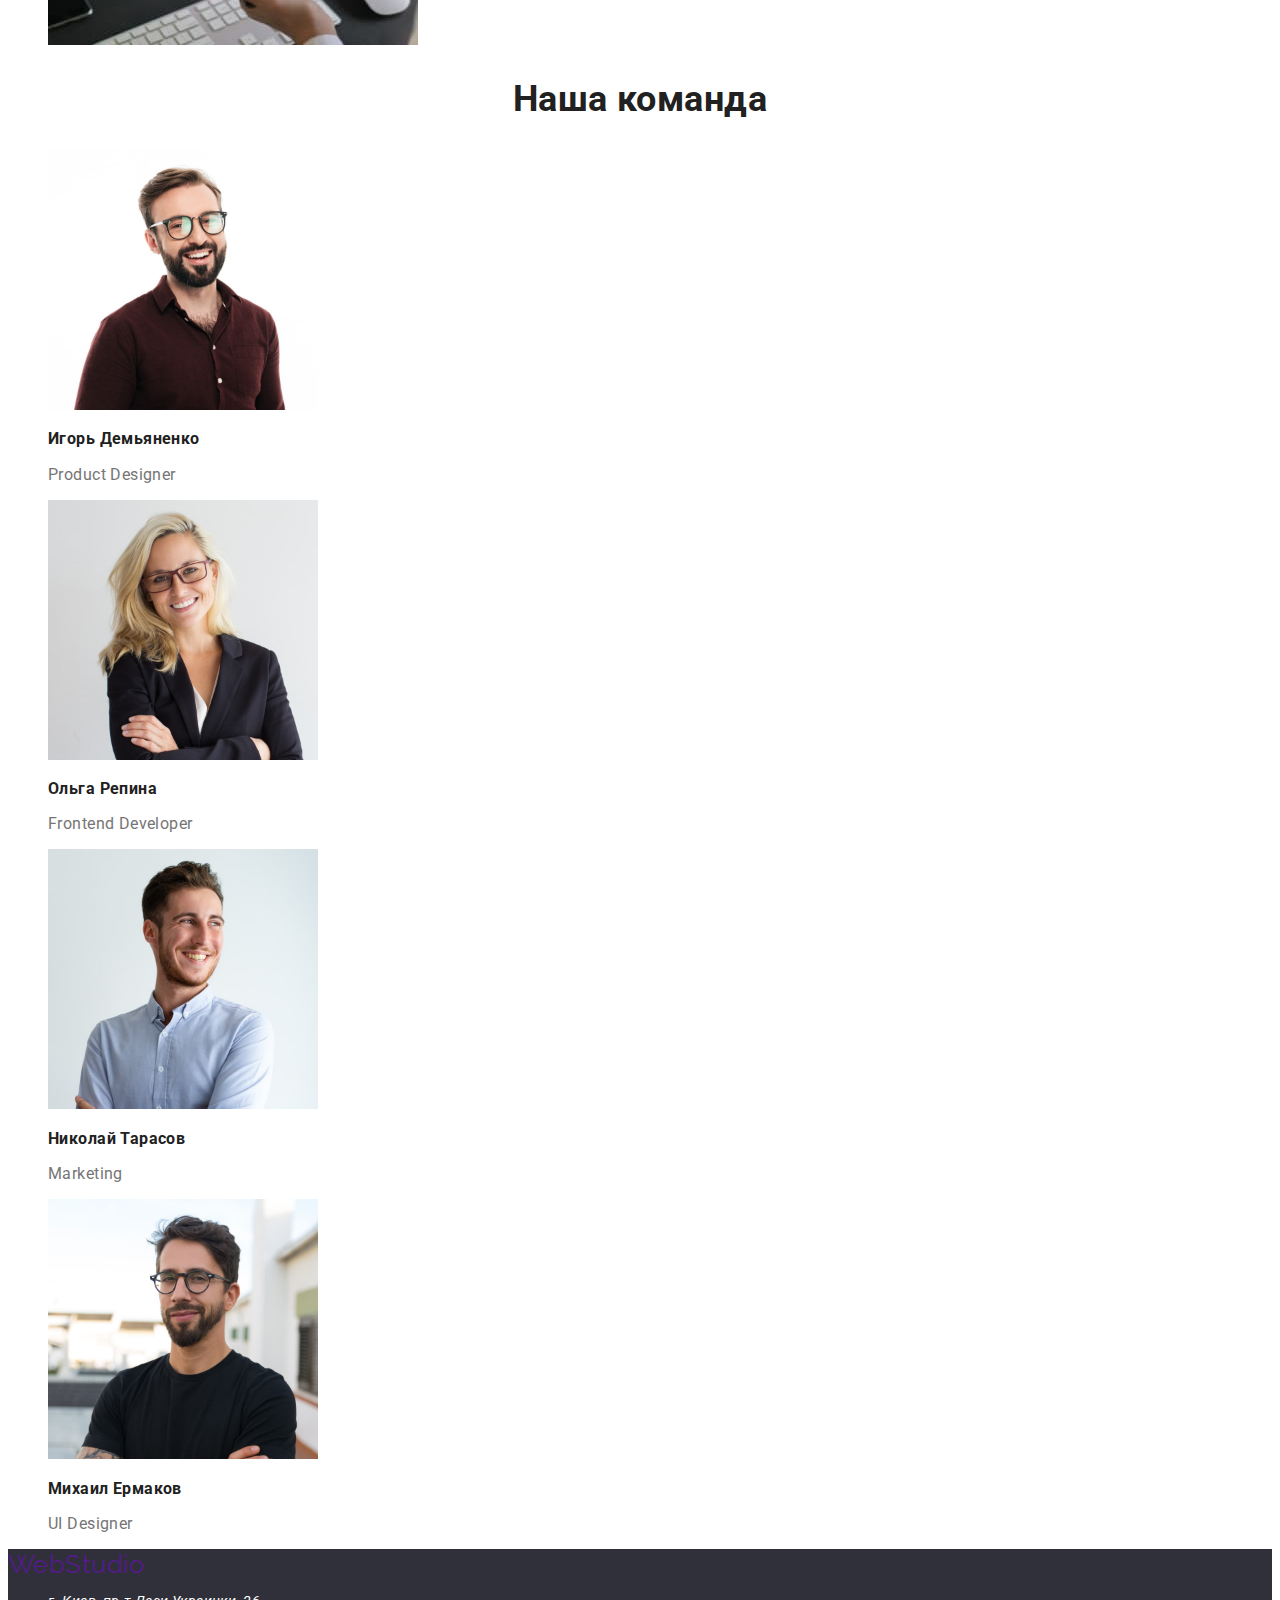
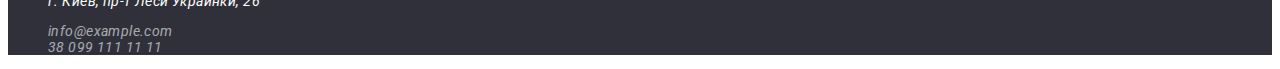
==== commit d38b103a: "изменил код" ====
--- a/index.html
+++ b/index.html
@@ -14,19 +14,19 @@
 </head>
 <body>
    <!-- Шапка страницы -->
-   <header class="header">
+   <header class="header"> 
       <div class="container">
       <nav>
          <a href="" class="class-logo">WebStudio</a> 
          <ul class="nav-List">
-            <li><a href="/index.html">Cтудия</a></li>
-            <li><a class=" class"intro-subtitle"" href="/potfolio.html">Портфолио</a></li>
-            <li><a href="">Контакты</a></li>
+            <li class="item"><a class="link-active" href="./index.html">Cтудия</a></li>
+            <li class="item"><a class="link" href="./potfolio.html">Портфолио</a></li>
+            <li class="item"><a class="link" href="#contact">Контакты</a></li>
          </ul>
       </nav>
       <ul class="auth-nav-List">
-         <li><a href="mailto:info.devstudio.com">info.devstudio.com</a></li>
-         <li><a href="tel:+380961111111">+38 096 111 11 11</a></li>
+         <li><a href="mailto:info.devstudio.com" class="second-link">info@devstudio.com</a></li>
+         <li><a href="tel:+380961111111" class="second-link">+38 096 111 11 11</a></li>
       </ul>
     </div>
    </header>
@@ -34,81 +34,80 @@
    <main>
       <!--Секция первая-->
       <section class="section1">
-         <h1 class="intro-head">ЭФФЕКТИВНЫЕ РЕШЕНИЯ ДЛЯ ВАШЕГО БИЗНЕСА</h1>
+         <h1 class="intro-head">ЭФФЕКТИВНЫЕ РЕШЕНИЯ <br> ДЛЯ ВАШЕГО БИЗНЕСА</h1>
          <button type="button" class="classbutton2">Заказать услугу </button>
       </section>
 
       <!--Секция вторая-->
       <section class="class-section">
          <h2>Секция вторая</h2>
-         <ul>
+         <ul class="feature-list">
             <li>
-               <h3 class="intro-subtitle">ВНИМАНИЕ К ДЕТАЛЯМ</h3>
-               <p class="class-p">Идейные соображения, а также начало повседневной работы по формированию позиции.</p>
+               <h3>ВНИМАНИЕ К ДЕТАЛЯМ</h3>
+               <p class="text">Идейные соображения, а также начало повседневной работы по формированию позиции.</p>
 
             </li>
             <li>
-               <h3 class="intro-subtitle">ПУНКТУАЛЬНОСТЬ</h3>
-               <p class="class-p">Задача организации, в особенности же рамки и место обучения кадров влечет за собой.</p>
+               <h3>ПУНКТУАЛЬНОСТЬ</h3>
+               <p class="text">Задача организации, в особенности же рамки и место обучения кадров влечет за собой.</p>
             </li>
 
             <li>
-               <h3 class="intro-subtitle">ПЛАНИРОВАНИЕ</h3>
-               <p class="class-p">Равным образом консультация с широким активом в значительной степени обуславливает.</p>
+               <h3>ПЛАНИРОВАНИЕ</h3>
+               <p class="text">Равным образом консультация с широким активом в значительной степени обуславливает.</p>
             </li>
 
             <li>
-               <h3 class="intro-subtitle">СОВРЕМЕННЫЕ ТЕХНОЛОГИИ</h3>
-               <p class="class-p"> Значимость этих проблем настолько очевидна, что реализация плановых заданий.</p>
+               <h3>СОВРЕМЕННЫЕ ТЕХНОЛОГИИ</h3>
+               <p class="text"> Значимость этих проблем настолько очевидна, что реализация плановых заданий.</p>
             </li>
           </ul>
        </section>
        <section> 
-          <h2 lang="ru">Чем мы занимаемся</h2>
+          <h2 class="intro-subtitle">Чем мы занимаемся</h2>
           <ul>
             <li>
-               <a href="">
-                  <img src="./images/image1.jpg" alt="Man writes code" width="370" /> </a>
+                  <img src="./images/image1.jpg" alt="Man writes code" width="370" /> 
             </li>
 
             <li>
-               <a href=""><img src="./images/image2.jpg" alt="Design options in the phone" width="370" /> </a>
+               <img src="./images/image2.jpg" alt="Design options in the phone" width="370" /> 
             </li>
 
             <li>
-               <a href=""><img src="./images/image3.jpg" alt="Pad" width="370" /> </a>
+               <img src="./images/image3.jpg" alt="Pad" width="370" /> 
             </li>
        </ul>
        </section>
       <!--Секция третяя-->
-      <section class="work">
-         <h2 class="into-subtitle">Наша команда</h2>
+      <section>
+         <h2 class="intro-subtitle">Наша команда</h2>
          <ul>
             <li>
                   <img src="./images/teamcard1.jpg" alt="Product Designer" width="270">
-                  <h3 class="into-subtitle">Игорь Демьяненко</h3>
-                  <p class="class-p">Product Designer</p>
+                  <h3>Игорь Демьяненко</h3>
+                  <p class="text-three">Product Designer</p>
                
             </li> 
 
             <li>
                   <img src="./images/teamcard2.jpg" alt="Frontend Developer" width="270">
-                  <h3 class="into-subtitle">Ольга Репина</h3>
-                  <p class="class-p">Frontend Developer</p>
+                  <h3 >Ольга Репина</h3>
+                  <p class="text-three">Frontend Developer</p>
              
             </li>
 
             <li>
                   <img src="./images/teamcard3.jpg" alt="Marketing" width="270">
-                  <h3 class="into-subtitle">Николай Тарасов</h3>
-                  <p class="class-p" >Marketing</p>
+                  <h3>Николай Тарасов</h3>
+                  <p class="text-three" >Marketing</p>
                
             </li>
 
             <li>
                   <img src="./images/teamcard4.jpg" alt="UI Designer" width="270">
-                  <h3 class="into-subtitle">Михаил Ермаков</h3>
-                  <p class="class-p" >UI Designer</p>
+                  <h3>Михаил Ермаков</h3>
+                  <p class="text-three" >UI Designer</p>
                
             </li>
          </ul>
@@ -117,12 +116,12 @@
     </main>
     <!-- Подвал страницы -->
     <footer class="class-footer">
-       <a href="" class="class-logo">WebStudio</a> 
-       <address class="adress-list">
-          <ul>
+       <a href="" class="class-logo"><span>Web</span>Studio</a> 
+       <address>
+          <ul class="adress-list">
           <li> <p>г. Киев, пр-т Леси Украинки, 26</p> </li>
-          <li> <a href="mailto:info@example.com">info@example.com</a></li>
-          <li> <a href="tel:+380991111111">38 099 111 11 11</a></li>
+          <li> <a class="footer1" href="mailto:info@example.com">info@example.com</a></li>
+          <li> <a class="footer1" href="tel:+380991111111">38 099 111 11 11</a></li>
           </ul> 
        </address>
 
--- a/css/styles.css
+++ b/css/styles.css
@@ -8,73 +8,107 @@
   --sectionfooter-color: #2f303a;
   --accent-font: Raleway, sans-serif;
   --main-font: Roboto, sans-serif;
+  --accent-color: #2196f3;
+  --footer-color: rgba(255, 255, 255, 0.6);
 }
-
-/* header */
-.header {
-  background-color: #ffffff;
-  color: var(--while-color);
+body {
+  background-color: var(--background-color);
+  color: var(--first-text-color);
+  font-family: var(--main-font);
   font-size: 14px;
-  font-family: Roboto, sans-serif;
-  font-style: normal;
-  font-weight: 500;
-  line-height: 1, 14;
-  letter-spacing: 0.02em;
+  letter-spacing: 0.03em;
+  line-height: 1, 71;
 }
 .class-logo {
   font-family: Raleway, sans-serif;
-  font-style: normal;
-  font-weight: bold;
+  font-size: 26px;
   line-height: 1, 19;
+  text-decoration: none;
+}
+/* header */
+.header {
+  font-size: 14px;
+  font-weight: 500;
+  line-height: 1, 14;
+}
+/* header */
+.link {
+  color: var(--first-text-color);
+  text-decoration: none;
+}
+.link:hover,
+.link:focus,
+.link-active {
+  color: var(--accent-color);
+  text-decoration: none;
+}
+.second-link {
+  color: var(--link-color);
+  text-decoration: none;
+}
+.second-link:hover,
+.second-link:focus {
+  color: var(--accent-color);
+  text-decoration: none;
 }
 /* header */
 
 /* секции */
-.section1 {
+.intro-head {
   background-color: var(--sectionfooter-color);
+  text-align: center;
+  font-weight: 900;
+  font-size: 44px;
+  line-height: 1, 36;
+  color: var(--while-color);
 }
 /* секции */
 /*  navList  */
-.nav-List a {
-  color: var(--first-text-color);
-}
-.nav-List a:hover,
-.nav-List a:focus {
+
+.nav-List:hover,
+.nav-List:focus {
   color: var(--pretty-color);
   font-size: 14px;
 }
 /* navList  */
 
 /* auth nav */
-.auth-nav-List a {
-  color: var(--link-color);
-}
-.auth-nav-List a:hover,
-.auth-nav-List a:focus {
+.auth-nav-List:hover,
+.auth-nav-List:focus {
   color: var(--pretty-color);
   font-size: 14px;
-  font-family: Roboto, sans-serif;
-  font-style: normal;
   font-weight: 500;
   font-size: 14px;
   line-height: 1, 14;
 }
 /* auth Nav */
-body {
-  background-color: var(--background-color);
-  color: var(--first-text-color);
-  text-decoration: none;
-  color: inherit;
-  margin: 0%;
-  list-style: none;
-  padding: 0%;
-  font-family: var(--main-font);
+
+.feature-list {
+  font-weight: 700;
   font-size: 14px;
+  line-height: 1, 14;
 }
-
+/* параграфы */
+.text {
+  font-size: 16px;
+  line-height: 1, 88;
+  color: var(--link-color);
+}
+.text-two {
+  font-size: 16px;
+  line-height: 1, 87;
+  color: var(--link-color);
+}
+.text-three {
+  font-size: 16px;
+  line-height: 1, 19;
+  color: var(--link-color);
+}
+/* параграфы */
 ul {
   list-style: none;
 }
+/* кнопки */
 .classbutton,
 .classbutton1,
 .classbutton2 {
@@ -88,38 +122,34 @@
 .classbutton2:focus {
   color: var(--pretty-color);
 }
+/* кнопки */
 /* заголовки */
 .intro-subtitle {
-  font-size: 18px;
-  line-height: 2;
-  font-weight: bold;
-}
-.intro-head {
-  color: var(--while-color);
+  font-size: 36px;
+  line-height: 1, 17;
+  text-align: center;
 }
 /* заголовки */
 
-/* параграфы */
-.class-p {
-  font-size: 16px;
-  line-height: 1, 875;
-  color: var(--link-color);
+/* adress */
+.adress-list {
+  color: var(--while-color);
 }
-/* параграфы */
-
-/* adress */
 .adress-list :hover,
 .adress-list :focus {
   color: var(--pretty-color);
-  font-family: Roboto, sans-serif;
-  font-style: normal;
-  font-weight: normal;
   font-size: 14px;
-  line-height: 1, 7;
+  line-height: 1, 71;
 }
 /* adress */
 
 /* footer */
+
+.footer1 {
+  color: var(--footer-color);
+  text-decoration: none;
+}
+
 .class-footer {
   background-color: var(--sectionfooter-color);
 }
